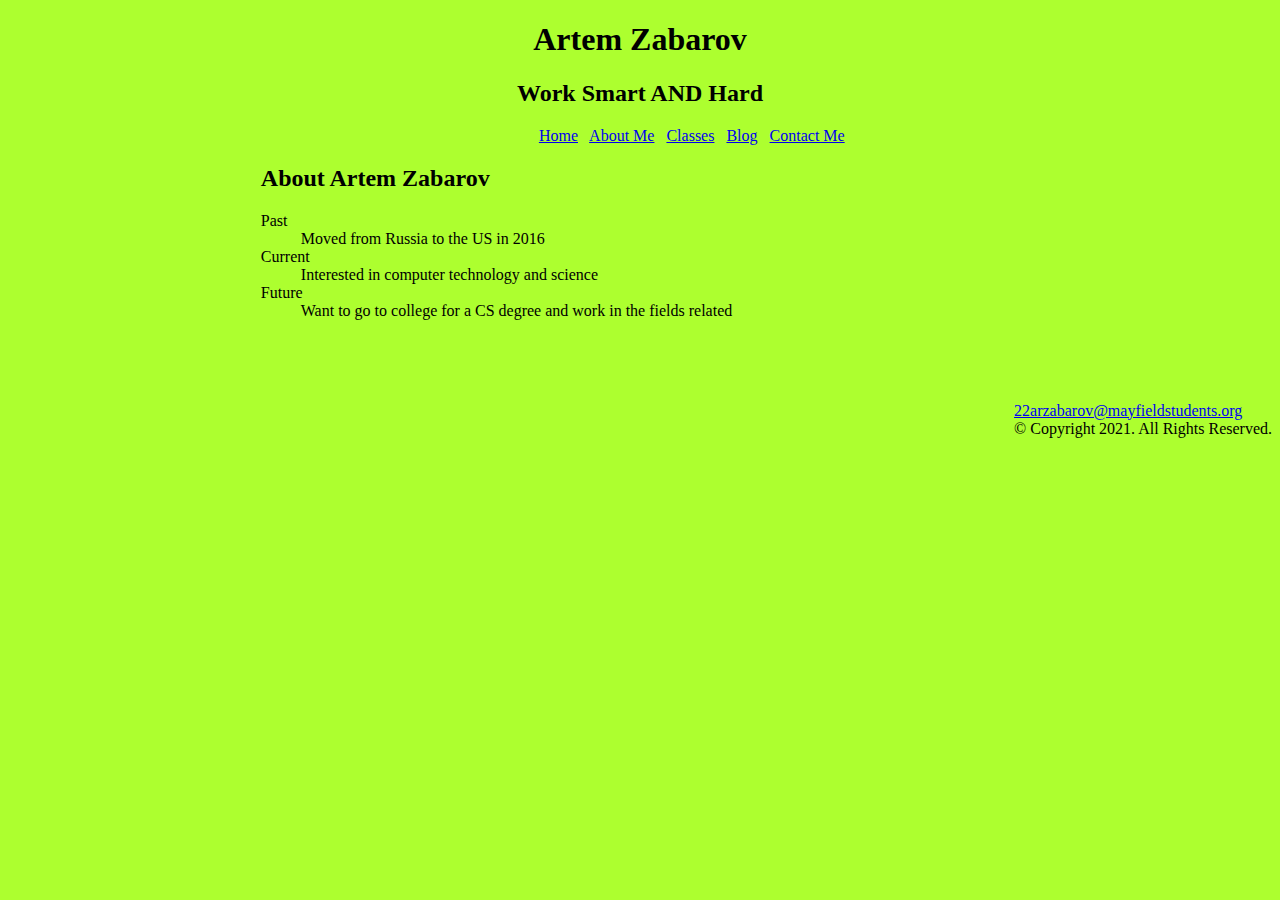
==== about.html @ e81337b2 "Chapter 3" ====
<!-- Write your code here -->
<!--
Student Name: Artem Zabarov
File Name: about.html
Date: 3/9/2021
--> 
<!DOCTYPE html>
  <html lang="en">

    <head>
      <title>C2 Consider This: Your Turn 1; About</title>
      <meta charset="utf-8">
      <style>
        #about {
          margin-left: 20%;
        }
      </style>
    </head>

    <body style="background-color:GreenYellow;">
      
      <header>
        <center>
        <h1>Artem Zabarov</h1>
        <h2>Work Smart AND Hard</h2>
        </center>
      </header>

      <nav style="margin-left: 42%;">
        <p><a href="index.html">Home</a>&nbsp;&nbsp;
          <a href="about.html">About Me</a>&nbsp;&nbsp;
          <a href="classes.html">Classes</a>&nbsp;&nbsp;
          <a href="blog.html">Blog</a>&nbsp;&nbsp;
          <a href="contact.html">Contact Me</a>&nbsp;&nbsp;</p>
      </nav>

      <!-- Use the main area to add the main content to the webpage -->
      <main>
        <div id="about">
          <h2> About Artem Zabarov </h2>
          <dl>
            <dt>Past</dt>
            <dd>Moved from Russia to the US in 2016</dd>
            <dt>Current</dt>
            <dd>Interested in computer technology and science</dd>
            <dt>Future</dt>
            <dd>Want to go to college for a CS degree and work in the fields related</dd>
          </dl>
        </div> 
      </main>

      <footer style="float: right; margin-top: 50px;">
        <p><a href="mailto:22arzabarov@mayfieldstudents.org">22arzabarov@mayfieldstudents.org</a><br>
          &copy; Copyright 2021. All Rights Reserved.</p>
      </footer>

    </body>

  </html>
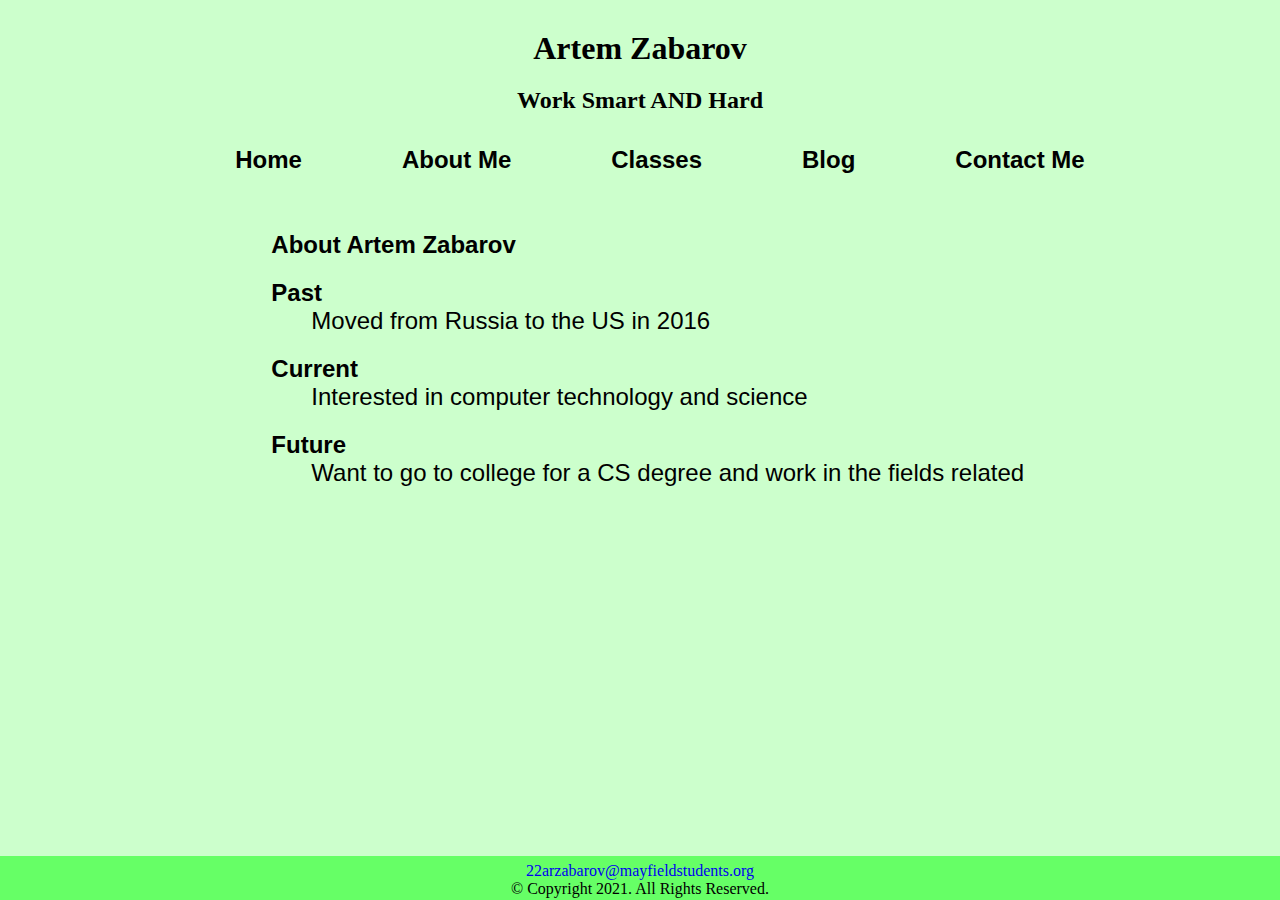
==== commit 93cb3429: "Chapter 4" ====
--- a/about.html
+++ b/about.html
@@ -10,28 +10,22 @@
     <head>
       <title>C2 Consider This: Your Turn 1; About</title>
       <meta charset="utf-8">
-      <style>
-        #about {
-          margin-left: 20%;
-        }
-      </style>
+      <link rel="stylesheet" href="css/styles.css">
     </head>
-
-    <body style="background-color:GreenYellow;">
-      
+     
       <header>
-        <center>
         <h1>Artem Zabarov</h1>
         <h2>Work Smart AND Hard</h2>
-        </center>
       </header>
 
-      <nav style="margin-left: 42%;">
-        <p><a href="index.html">Home</a>&nbsp;&nbsp;
-          <a href="about.html">About Me</a>&nbsp;&nbsp;
-          <a href="classes.html">Classes</a>&nbsp;&nbsp;
-          <a href="blog.html">Blog</a>&nbsp;&nbsp;
-          <a href="contact.html">Contact Me</a>&nbsp;&nbsp;</p>
+      <nav>
+        <ul>
+          <li><a href="index.html">Home</a></li>
+          <li><a href="about.html">About Me</a></li>
+          <li><a href="classes.html">Classes</a></li>
+          <li><a href="blog.html">Blog</a></li>
+          <li><a href="contact.html">Contact Me</a></li>
+       </ul>
       </nav>
 
       <!-- Use the main area to add the main content to the webpage -->
@@ -49,9 +43,9 @@
         </div> 
       </main>
 
-      <footer style="float: right; margin-top: 50px;">
-        <p><a href="mailto:22arzabarov@mayfieldstudents.org">22arzabarov@mayfieldstudents.org</a><br>
-          &copy; Copyright 2021. All Rights Reserved.</p>
+      <footer>
+        <a href="mailto:22arzabarov@mayfieldstudents.org">22arzabarov@mayfieldstudents.org</a><br>
+          &copy; Copyright 2021. All Rights Reserved.
       </footer>
 
     </body>
--- a/css/styles.css
+++ b/css/styles.css
@@ -0,0 +1,133 @@
+/*
+  Name: Artem Zabarov
+  File: styles.css
+  Date: 3/31/2021
+*/
+
+/* CSS Reset */
+body, header, nav, main, footer, img, h1, h3 {
+  margin: 0;
+  padding: 0;
+  border: 0;
+}
+
+/* Style rules for body and images */
+body {
+  background-color: #ccffcc;
+}
+
+img {
+  max-width: 100%;
+  display: block;
+}
+
+header {
+  text-align: center;
+  margin-top: 30px;
+}
+
+nav {
+  background-color: #ccffcc;
+}
+
+dl {
+  margin: 0;
+}
+
+dd {
+  font-size: 1.5em;
+  font-family: Geneva, Arial, sans-serif;
+  margin-bottom: 20px;
+}
+
+dt {
+  font-size: 1.5em;
+  font-family: Geneva, Arial, sans-serif;
+  font-weight: bold;
+}
+
+nav ul {
+  list-style: none;
+  margin: 0;
+  text-align: center;
+}
+
+nav li{
+  display: inline-block;
+  font-size: 1.5em;
+  font-family: Geneva, Arial, sans-serif;
+  font-weight: bold;
+}
+
+nav li a {
+  display: block;
+  color: #000000;
+  padding-top: 0.5em;
+  padding-bottom: 0.5em;
+  padding-left: 2em;
+  padding-right: 2em;
+  text-decoration: none;
+}
+
+#contact {
+  margin-left: 20%;
+}
+
+#about {
+  margin-left: 20%;
+  }
+
+#post {
+  float: right;
+  margin-right: 10px;
+}
+
+#feed {
+  width: 65%;
+  padding-bottom: 400px;
+  padding-top: 20px;
+  margin-left: auto;
+  margin-right: auto;
+  background-color:;
+}
+#rcorners2 {
+  background-color: white;
+  border-radius: 25px;
+  border: 2px solid #73AD21;
+  padding: 20px; 
+  width: 90%;
+  min-height: 150px;  
+  margin-left: auto;
+  margin-right: auto;
+  margin-bottom: 20px;
+  padding-bottom: 50px; 
+}
+
+#classes {
+  margin-left: 20%;
+}
+
+main {
+  padding: 2%;
+  font-family: Verdana, Arial, sans-serif;
+}
+
+main p {
+  font-size: 1.25em;
+}
+
+footer a {
+  text-decoration: none;
+}
+
+footer {
+ position: fixed;
+ background-color: #66ff66;
+ bottom:0;
+ width: 100%;
+ text-align: center;
+ font-size: 1em;
+ padding-top: 0.5%;
+ padding-bottom: 0.5%;
+ height: 3.5%;
+}
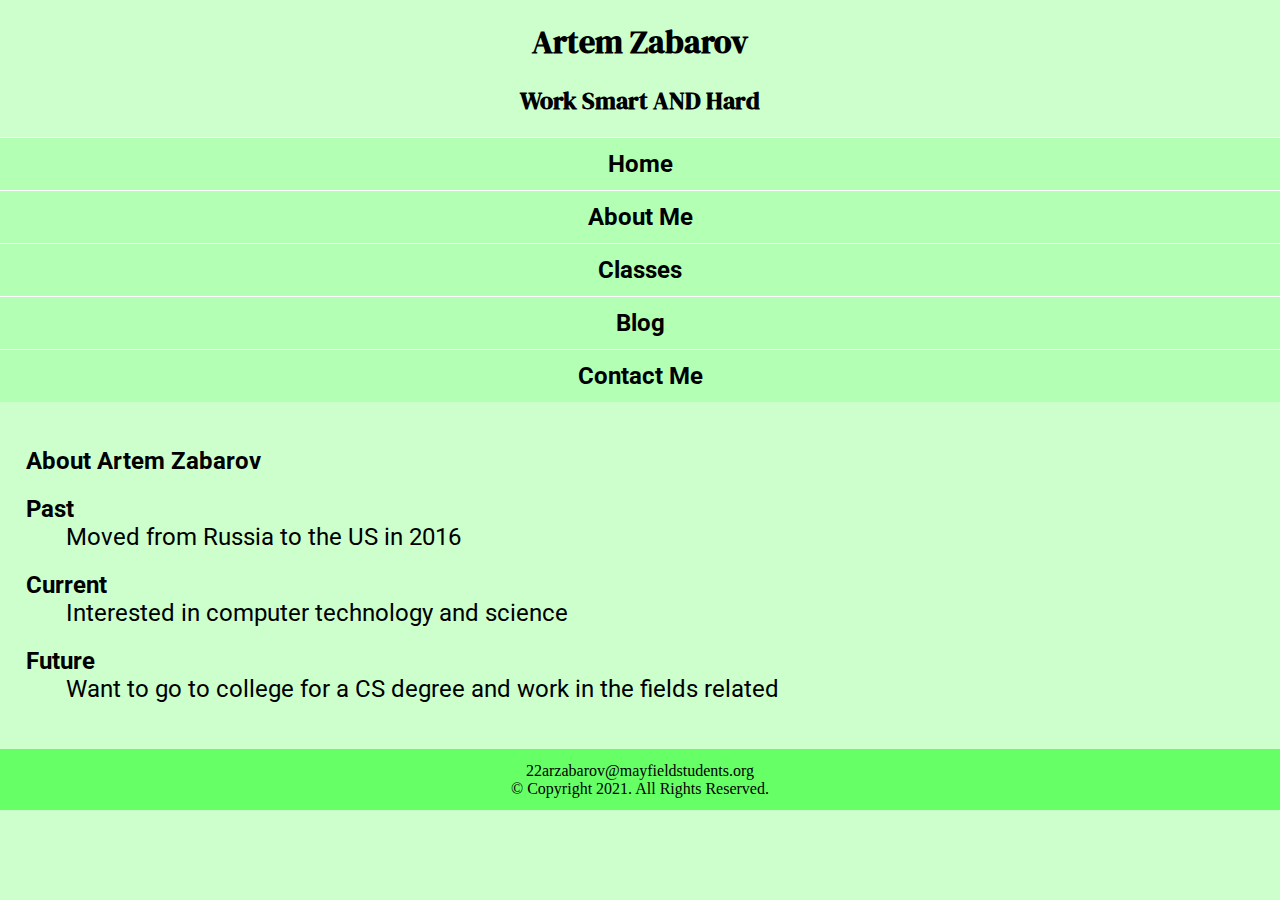
==== commit 6b28c776: "Chapter 5 unfinished" ====
--- a/about.html
+++ b/about.html
@@ -9,8 +9,10 @@
 
     <head>
       <title>C2 Consider This: Your Turn 1; About</title>
-      <meta charset="utf-8">
+      <meta name="viewport" content="width=device-width, initial-scale=1.0" charset="utf-8">
       <link rel="stylesheet" href="css/styles.css">
+      <link rel="preconnect" href="https://fonts.gstatic.com">
+<link href="https://fonts.googleapis.com/css2?family=DM+Serif+Display:ital@1&family=Roboto&display=swap" rel="stylesheet">
     </head>
      
       <header>
--- a/css/styles.css
+++ b/css/styles.css
@@ -5,7 +5,7 @@
 */
 
 /* CSS Reset */
-body, header, nav, main, footer, img, h1, h3 {
+body, header, nav, main, footer, img, h1, h3, ul {
   margin: 0;
   padding: 0;
   border: 0;
@@ -21,13 +21,37 @@
   display: block;
 }
 
+#wrap img {
+  max-width: 70%;
+  margin-left: auto;
+  margin-right: auto;
+}
+
+/* Style rules for main content */
+
+/* Style rules for mobile viewport */
+
+.round {
+  border-radius: 6px;
+}
+
 header {
   text-align: center;
-  margin-top: 30px;
+  margin-top: 20px;
+  font-family: 'DM Serif Display', serif;
 }
 
 nav {
-  background-color: #ccffcc;
+  background-color: #b3ffb3;
+}
+
+nav a:hover {
+  background-color: #a5de54;
+}
+
+a:link {
+  text-decoration: none;
+  color: #000000;
 }
 
 dl {
@@ -36,26 +60,26 @@
 
 dd {
   font-size: 1.5em;
-  font-family: Geneva, Arial, sans-serif;
+  font-family: 'Roboto', sans-serif;
   margin-bottom: 20px;
 }
 
 dt {
   font-size: 1.5em;
-  font-family: Geneva, Arial, sans-serif;
+  font-family: 'Roboto', sans-serif;
   font-weight: bold;
 }
 
 nav ul {
   list-style: none;
-  margin: 0;
   text-align: center;
 }
 
 nav li{
-  display: inline-block;
+  display: block;
+  border-top: 1px solid #fff;
   font-size: 1.5em;
-  font-family: Geneva, Arial, sans-serif;
+  font-family: 'Roboto', sans-serif;
   font-weight: bold;
 }
 
@@ -67,14 +91,53 @@
   padding-left: 2em;
   padding-right: 2em;
   text-decoration: none;
+  font-family: 'Roboto', sans-serif;
+}
+
+.email-link {
+  background-color: #0099ff;
+  padding: 2%;
+  margin: 0 auto 20px auto;
+  width: 80%;
+  text-align: center;
+  border-radius: 5px;
+}
+
+.email-link a {
+  color: #fff;
+  text-decoration: none;
+  font-size: 1.2em;
+  display: block;
+}
+
+.tel-link {
+    background-color: #0099ff;
+    padding: 2%;
+    margin: 0 auto 20px auto;
+    width: 80%;
+    text-align: center;
+    border-radius: 5px;
+}
+
+.tel-link a {
+    color: #fff;
+    text-decoration: none;
+    font-size: 1.2em;
+    display: block;
+}
+
+.map {
+  border: 5px solid #0099ff;
+  width: 95%;
+  height: 300px;
+  margin: 30px auto 100px auto;
+  display: block;
 }
 
 #contact {
-  margin-left: 20%;
 }
 
 #about {
-  margin-left: 20%;
   }
 
 #post {
@@ -104,30 +167,28 @@
 }
 
 #classes {
-  margin-left: 20%;
 }
 
 main {
   padding: 2%;
-  font-family: Verdana, Arial, sans-serif;
+  font-family: 'Roboto', sans-serif;
 }
 
 main p {
   font-size: 1.25em;
 }
 
-footer a {
-  text-decoration: none;
-}
+/* Style rules for footer */
+
 
 footer {
- position: fixed;
+ position: sticky;
  background-color: #66ff66;
- bottom:0;
+ bottom: 0;
  width: 100%;
  text-align: center;
  font-size: 1em;
- padding-top: 0.5%;
- padding-bottom: 0.5%;
- height: 3.5%;
+ padding-top: 1%;
+ padding-bottom: 1%;
+ height: 2%;
 }
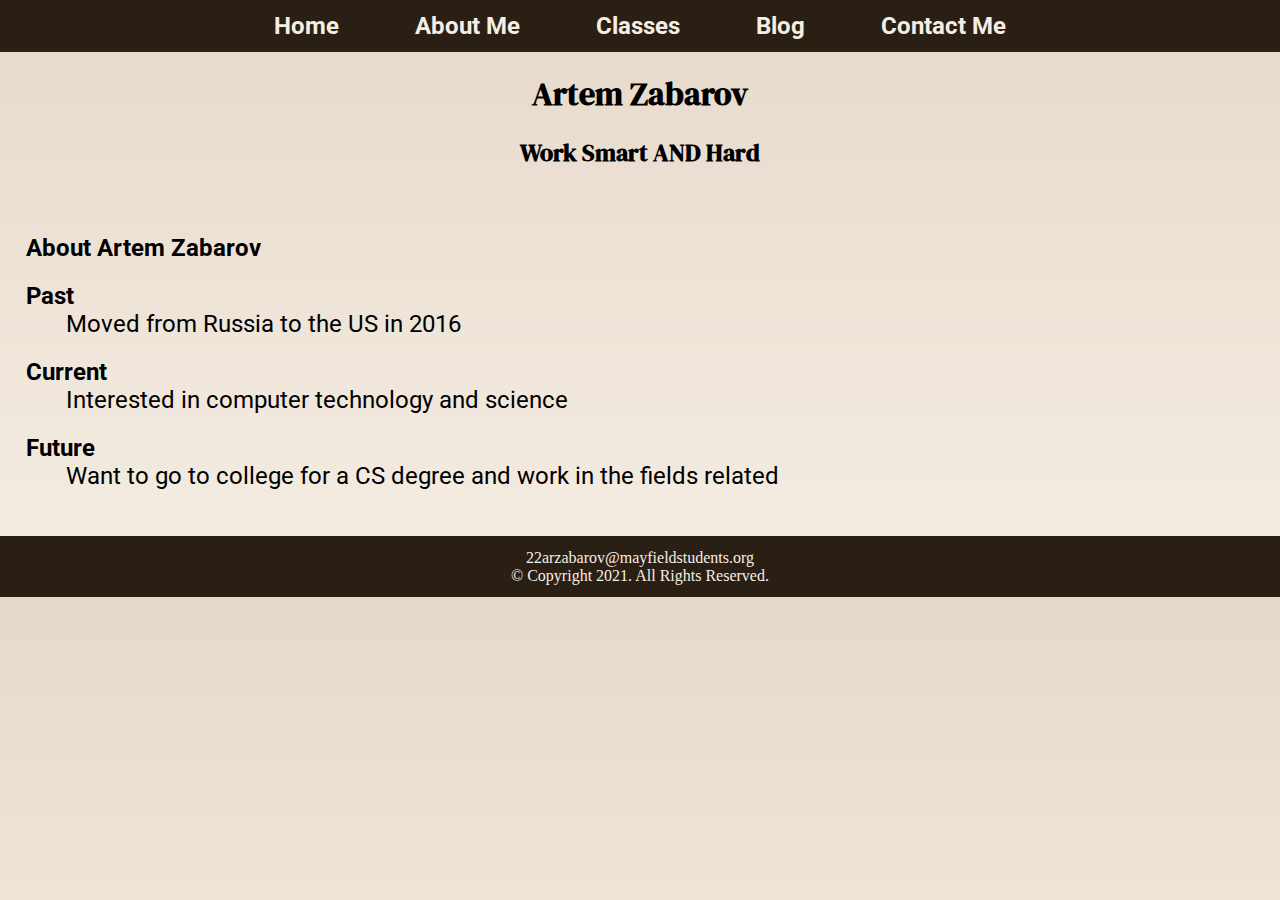
==== commit 4fc78ee6: "Chapter 7" ====
--- a/about.html
+++ b/about.html
@@ -9,16 +9,17 @@
 
     <head>
       <title>C2 Consider This: Your Turn 1; About</title>
-      <meta name="viewport" content="width=device-width, initial-scale=1.0" charset="utf-8">
+      <meta charset="utf-8" name="viewport" content="width=device-width, initial-scale=1.0">
       <link rel="stylesheet" href="css/styles.css">
       <link rel="preconnect" href="https://fonts.gstatic.com">
 <link href="https://fonts.googleapis.com/css2?family=DM+Serif+Display:ital@1&family=Roboto&display=swap" rel="stylesheet">
+    
+      <link rel="shortcut icon" href="images/favicon.ico">
+      <link rel="icon" type="image/png" sizes="32x32" href="images/favicon-32.png">
+      <link rel="apple-touch-icon" sizes="180x180" href="images/apple-touch-icon.png">   
+      <link rel="icon" sizes="192x192" href="images/android-chrome-192.png">
     </head>
      
-      <header>
-        <h1>Artem Zabarov</h1>
-        <h2>Work Smart AND Hard</h2>
-      </header>
 
       <nav>
         <ul>
@@ -30,9 +31,18 @@
        </ul>
       </nav>
 
+      <header>
+        <figure>
+          <figcaption>
+            <h1>Artem Zabarov</h1>
+            <h2>Work Smart AND Hard</h2>
+          </figcaption>
+        </figure>
+      </header>
+
       <!-- Use the main area to add the main content to the webpage -->
       <main>
-        <div id="about">
+        <article id="about">
           <h2> About Artem Zabarov </h2>
           <dl>
             <dt>Past</dt>
@@ -42,7 +52,7 @@
             <dt>Future</dt>
             <dd>Want to go to college for a CS degree and work in the fields related</dd>
           </dl>
-        </div> 
+        </article> 
       </main>
 
       <footer>
--- a/css/styles.css
+++ b/css/styles.css
@@ -4,8 +4,9 @@
   Date: 3/31/2021
 */
 
+
 /* CSS Reset */
-body, header, nav, main, footer, img, h1, h3, ul {
+body, header, nav, main, footer, img, h1, h3, ul, dl, figure, figcaption, aside, article, section {
   margin: 0;
   padding: 0;
   border: 0;
@@ -13,7 +14,7 @@
 
 /* Style rules for body and images */
 body {
-  background-color: #ccffcc;
+  background: linear-gradient(to top, #f6eee4, #e6d9cb);
 }
 
 img {
@@ -21,7 +22,7 @@
   display: block;
 }
 
-#wrap img {
+header img {
   max-width: 70%;
   margin-left: auto;
   margin-right: auto;
@@ -29,7 +30,6 @@
 
 /* Style rules for main content */
 
-/* Style rules for mobile viewport */
 
 .round {
   border-radius: 6px;
@@ -42,21 +42,21 @@
 }
 
 nav {
-  background-color: #b3ffb3;
-}
-
-nav a:hover {
-  background-color: #a5de54;
-}
+  background-color: #2a1f14;
+}
+
+nav li a:hover {
+    color: #2a1f14;
+    background-color: #f6eee4;
+    opacity: 0.5;
+  }
+
 
 a:link {
   text-decoration: none;
-  color: #000000;
-}
-
-dl {
-  margin: 0;
-}
+  color: #f6eee4;
+}
+
 
 dd {
   font-size: 1.5em;
@@ -77,7 +77,7 @@
 
 nav li{
   display: block;
-  border-top: 1px solid #fff;
+  border-color: #f6eee4;
   font-size: 1.5em;
   font-family: 'Roboto', sans-serif;
   font-weight: bold;
@@ -85,7 +85,7 @@
 
 nav li a {
   display: block;
-  color: #000000;
+  color: #f6eee4;
   padding-top: 0.5em;
   padding-bottom: 0.5em;
   padding-left: 2em;
@@ -94,70 +94,68 @@
   font-family: 'Roboto', sans-serif;
 }
 
-.email-link {
-  background-color: #0099ff;
-  padding: 2%;
-  margin: 0 auto 20px auto;
-  width: 80%;
-  text-align: center;
-  border-radius: 5px;
-}
-
-.email-link a {
-  color: #fff;
-  text-decoration: none;
-  font-size: 1.2em;
-  display: block;
-}
 
 .tel-link {
-    background-color: #0099ff;
+    background-color: #2a1f14;
     padding: 2%;
     margin: 0 auto 20px auto;
     width: 80%;
     text-align: center;
     border-radius: 5px;
+    font-size: 1.6em;
+    color: #f6eee4;
 }
 
 .tel-link a {
-    color: #fff;
     text-decoration: none;
-    font-size: 1.2em;
+    font-size: 0.9em;
     display: block;
 }
 
+.email-link {
+    background-color: #2a1f14;
+    padding: 2%;
+    margin: 0 auto 20px auto;
+    width: 80%;
+    text-align: center;
+    border-radius: 5px;
+    font-size: 1.6em;
+    color: #f6eee4;
+}
+
+
+.email-link a {
+    display: block;
+    text-decoration: none;
+    font-weight: bold;
+}
+
 .map {
-  border: 5px solid #0099ff;
+  border: 5px solid #2a1f14;
   width: 95%;
   height: 300px;
   margin: 30px auto 100px auto;
   display: block;
 }
 
-#contact {
-}
-
-#about {
-  }
-
-#post {
+.post {
   float: right;
   margin-right: 10px;
 }
 
 #feed {
-  width: 65%;
-  padding-bottom: 400px;
+  width: 90%;
+  padding-bottom: 100px;
   padding-top: 20px;
   margin-left: auto;
   margin-right: auto;
-  background-color:;
-}
-#rcorners2 {
+}
+
+.rcorners2 {
   background-color: white;
   border-radius: 25px;
-  border: 2px solid #73AD21;
-  padding: 20px; 
+  border: 2px solid #2a1f14;
+  padding: 10px; 
   width: 90%;
   min-height: 150px;  
   margin-left: auto;
@@ -166,7 +164,10 @@
   padding-bottom: 50px; 
 }
 
-#classes {
+ol {
+  font-size: 1.2em;
+  font-family: 'Roboto', sans-serif;
+  margin-bottom: 20px;
 }
 
 main {
@@ -183,7 +184,7 @@
 
 footer {
  position: sticky;
- background-color: #66ff66;
+ background-color: #2a1f14;
  bottom: 0;
  width: 100%;
  text-align: center;
@@ -191,4 +192,91 @@
  padding-top: 1%;
  padding-bottom: 1%;
  height: 2%;
-}
+ color: #f6eee4;
+}
+
+
+.tab-desk {
+   display: none;
+}
+
+aside {
+  grid-column: 1 / span 2;
+  font-size: 1.5em;
+  font-weight: bold;
+  text-shadow: 4px 4px 10px #737373;
+}
+
+figure img {
+  border: 4px solid #2a1f14;
+  box-shadow: 6px 6px 10px #c5a687;
+  max-width: 400px;
+  margin: 2% auto;
+}
+
+@media screen and (min-width: 620px), print {
+  /* Tablet Viewport: Show tab-desk class, hide mobile class */
+
+  .tab-desk {
+    display: block;
+  }
+
+  .mobile {
+    display: none;
+  }
+
+  /* Tablet Viewport: Style rules for nav area */
+
+  nav li {
+    border-top: none;
+    display: inline-block;
+    font-size: 1.25em;
+  }
+
+  nav li a {
+    padding: 0.5em;
+  }
+
+  /* Tablet Viewport: Style rules for main content */
+  .tel-link a {
+    font-size: 1.1em;
+  }
+
+  ul img {
+  max-width: 35%;
+  }
+
+}
+
+/* Media Query for Desktop Viewport */
+@media screen and (min-width: 1000px), print {
+  
+  /* Desktop Viewport: Style rules for nav area */
+
+  nav li {
+    font-size: 1.5em;
+  }
+
+  nav li a {
+    padding: 0.5em 1.5em;
+  }
+
+  /* Desktop Viewport: Style rules for main content */
+  
+
+  #feed {
+    width: 70%;
+  }
+
+.grid {
+    display: grid;
+    grid-template-columns: auto auto;
+    grid-gap: 10px;
+  }
+
+}
+
+/* Media Query for Large Desktop Viewports */
+@media screen and (min-width: 1921px), print {
+ 
+}
